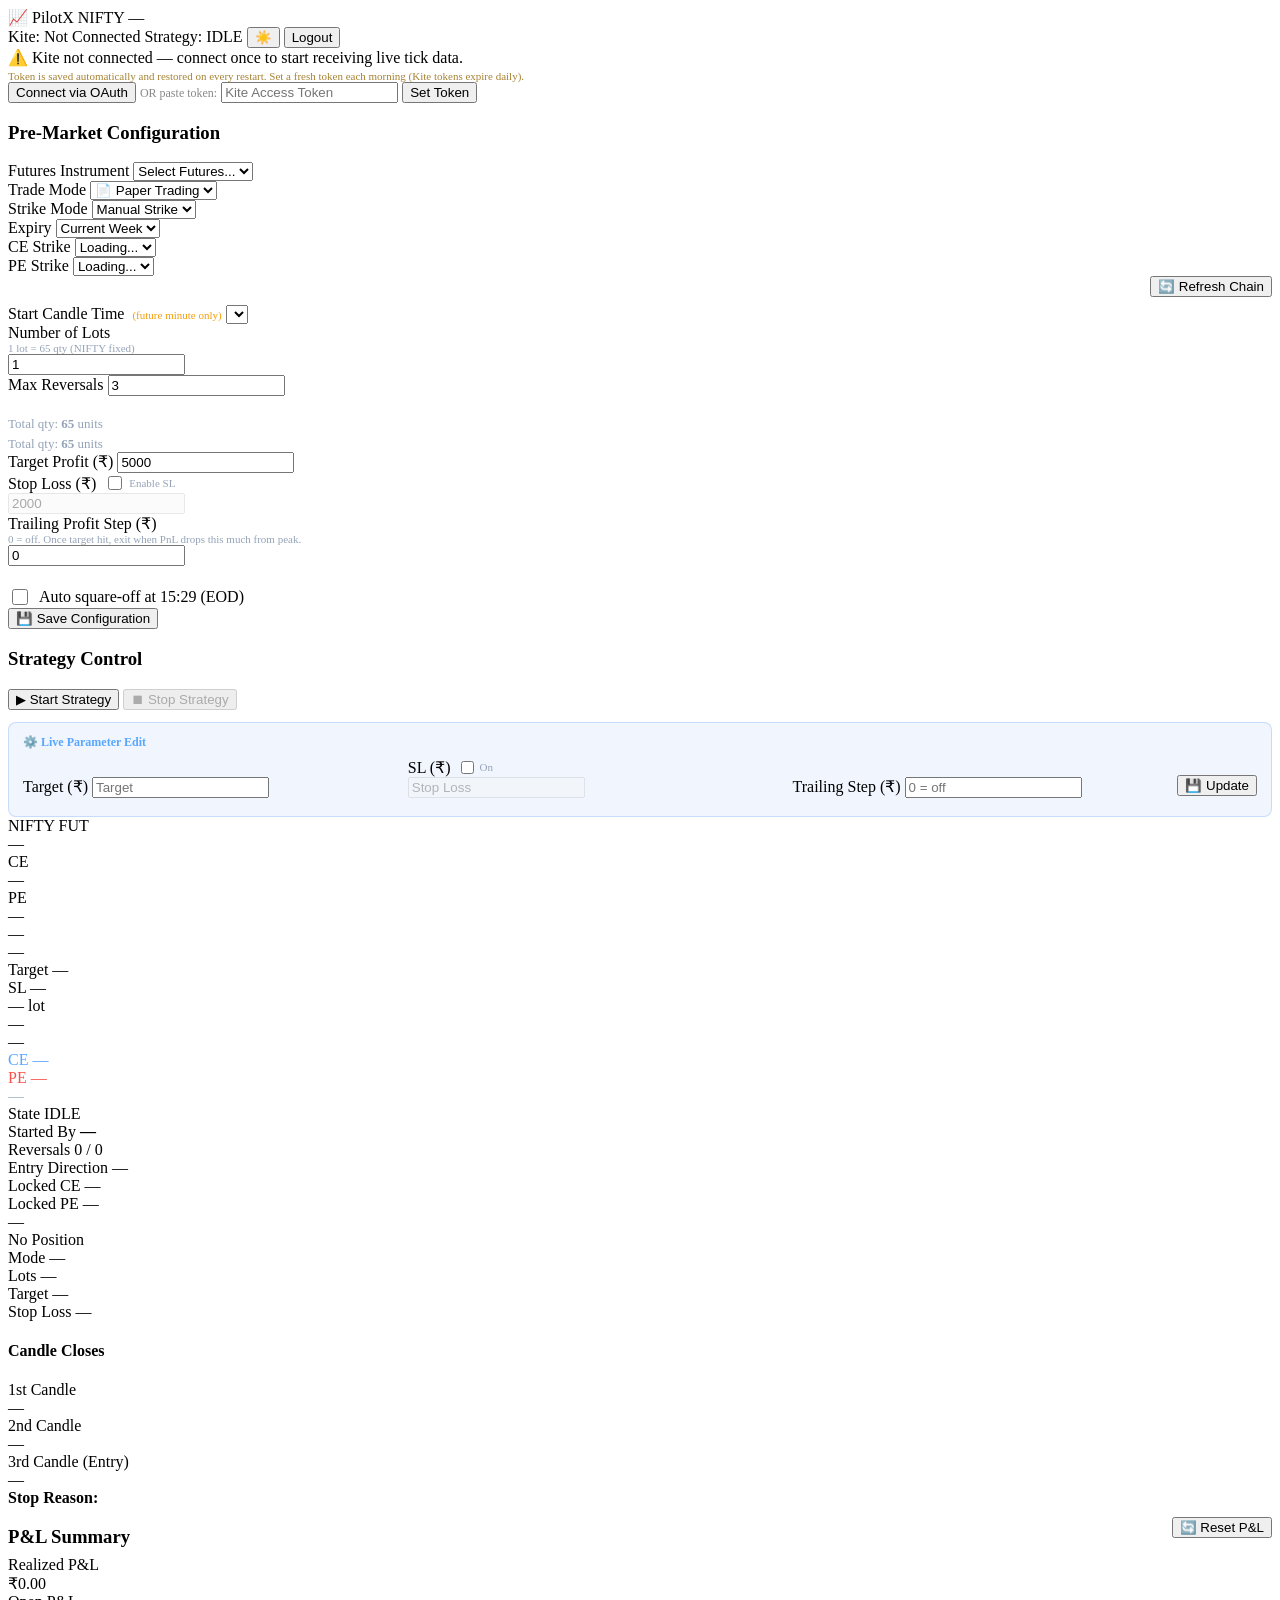
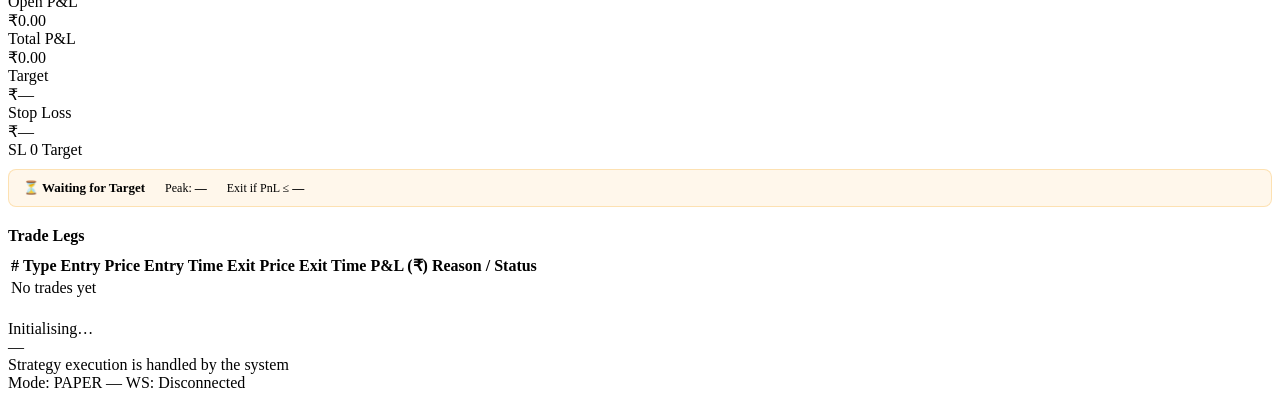
==== src/main/resources/static/index.html @ 437a72f6 "Fixed and enhanced" ====
<!DOCTYPE html>
<html lang="en">
<head>
  <meta charset="UTF-8"/>
  <meta name="viewport" content="width=device-width, initial-scale=1.0"/>
  <title>NIFTY Algo Trading</title>
  <link rel="stylesheet" href="/css/style.css"/>
</head>
<body>

<!-- MAIN DASHBOARD -->
<div id="dashboard" class="screen">

  <!-- TOP NAV -->
  <nav class="topnav">
    <div class="nav-left">
      <span class="logo-sm">📈 PilotX</span>
      <span id="nav-nifty-price" class="price-badge">NIFTY —</span>
    </div>
    <div class="nav-right">
      <span id="kite-status-badge" class="badge badge-disconnected">Kite: Not Connected</span>
      <button id="btn-kite-disconnect" class="btn btn-sm btn-outline" onclick="disconnectKite()" style="display:none;">🔌 Disconnect Kite</button>
      <span id="strategy-badge" class="badge badge-idle">Strategy: IDLE</span>
      <button id="btn-theme" class="btn btn-sm btn-outline" onclick="toggleTheme()" title="Toggle light/dark theme">☀️</button>
      <button class="btn btn-sm btn-danger" onclick="logout()">Logout</button>
    </div>
  </nav>

  <!-- KITE CONNECT BANNER -->
  <div id="kite-banner" class="kite-banner">
    <div>
      <span>⚠️ Kite not connected — connect once to start receiving live tick data.</span>
      <div style="font-size:11px;color:#a78233;margin-top:3px;">
        Token is saved automatically and restored on every restart. Set a fresh token each morning (Kite tokens expire daily).
      </div>
    </div>
    <div class="banner-actions">
      <button class="btn btn-warning" onclick="connectKite()">Connect via OAuth</button>
      <span style="color:#888;font-size:12px;">OR paste token:</span>
      <input type="text" id="manual-token" placeholder="Kite Access Token" class="input-sm"/>
      <button id="btn-set-token" class="btn btn-sm btn-outline" onclick="setManualToken()">Set Token</button>
    </div>
  </div>

  <div class="main-grid">

    <!-- LEFT: CONFIGURATION PANEL -->
    <section class="panel" id="config-panel">
      <h3 class="panel-title">Pre-Market Configuration</h3>

      <div class="form-row">
        <div class="form-group">
          <label>Futures Instrument</label>
          <select id="cfg-futures" onchange="onFuturesChange()">
            <option>Select Futures...</option>
          </select>
        </div>
        <div class="form-group">
          <label>Trade Mode</label>
          <select id="cfg-trade-mode">
            <option value="PAPER">📄 Paper Trading</option>
            <option value="LIVE">🔴 Live Trading</option>
          </select>
        </div>
      </div>

      <div class="form-row">
        <div class="form-group">
          <label>Strike Mode</label>
          <select id="cfg-strike-mode" onchange="onStrikeModeChange()">
            <option value="MANUAL" selected>Manual Strike</option>
            <option value="AUTO_ATM">Auto ATM</option>
          </select>
        </div>
        <div class="form-group">
          <label>Expiry</label>
          <select id="cfg-expiry">
            <option value="CURRENT_WEEK">Current Week</option>
            <option value="NEXT_WEEK">Next Week</option>
          </select>
        </div>
      </div>

      <!-- MANUAL STRIKE SELECTION -->
      <div id="manual-strike-section">
        <div class="form-row">
          <div class="form-group">
            <label>CE Strike</label>
            <select id="cfg-ce-strike">
              <option>Loading...</option>
            </select>
          </div>
          <div class="form-group">
            <label>PE Strike</label>
            <select id="cfg-pe-strike">
              <option>Loading...</option>
            </select>
          </div>
        </div>
        <div style="text-align:right;margin-bottom:8px;">
          <button class="btn btn-sm btn-outline" onclick="loadOptionChain()">🔄 Refresh Chain</button>
        </div>
      </div>

      <div class="form-row">
        <div class="form-group">
          <label>Start Candle Time
            <span id="start-time-hint" style="font-size:11px;color:#f59e0b;margin-left:4px;">(future minute only)</span>
          </label>
          <select id="cfg-start-time" onfocus="populateStartTimes()" onclick="populateStartTimes()"></select>
        </div>
        <div class="form-group">
          <label>Number of Lots
            <span style="font-size:11px;color:#94a3b8;display:block;">1 lot = 65 qty (NIFTY fixed)</span>
          </label>
          <input type="number" id="cfg-lot-qty" value="1" min="1"/>
        </div>
      </div>

      <!-- Max Reversals — admin only -->
      <div class="form-row admin-only">
        <div class="form-group">
          <label>Max Reversals</label>
          <input type="number" id="cfg-max-reversals" value="3" min="0"/>
        </div>
        <div class="form-group" style="display:flex;align-items:center;padding-top:20px;">
          <span id="qty-display" style="font-size:13px;color:#94a3b8;">Total qty: <strong id="qty-total">65</strong> units</span>
        </div>
      </div>
      <!-- Qty display for normal users -->
      <div class="form-row user-only">
        <div class="form-group" style="display:flex;align-items:center;padding-top:4px;">
          <span id="qty-display-user" style="font-size:13px;color:#94a3b8;">Total qty: <strong id="qty-total-user">65</strong> units</span>
        </div>
      </div>

      <div class="form-row">
        <div class="form-group">
          <label>Target Profit (₹)</label>
          <input type="number" id="cfg-target" value="5000" min="1"/>
        </div>
        <div class="form-group">
          <label style="display:flex;align-items:center;gap:8px;">
            Stop Loss (₹)
            <label style="display:flex;align-items:center;gap:4px;font-size:11px;color:#94a3b8;cursor:pointer;text-transform:none;letter-spacing:0;">
              <input type="checkbox" id="sl-enabled" style="width:14px;height:14px;cursor:pointer;" onchange="toggleSlEnabled()"/>
              Enable SL
            </label>
          </label>
          <input type="number" id="cfg-sl" value="2000" min="1" disabled style="opacity:0.5;"/>
        </div>
      </div>

      <div class="form-row">
        <div class="form-group">
          <label>Trailing Profit Step (₹)
            <span style="font-size:11px;color:#94a3b8;display:block;">
              0 = off. Once target hit, exit when PnL drops this much from peak.
            </span>
          </label>
          <input type="number" id="cfg-trailing" value="0" min="0" placeholder="0 = disabled"/>
        </div>
        <div class="form-group" style="display:flex;align-items:center;padding-top:20px;">
          <label style="display:flex;align-items:center;gap:8px;cursor:pointer;font-weight:500;">
            <input type="checkbox" id="cfg-eod" style="width:16px;height:16px;cursor:pointer;"/>
            Auto square-off at 15:29 (EOD)
          </label>
        </div>
      </div>

      <button class="btn btn-primary btn-full" onclick="saveConfig()">💾 Save Configuration</button>
      <div id="config-msg" class="msg-box hidden"></div>
    </section>

    <!-- CENTER: STRATEGY CONTROL + STATUS -->
    <section class="panel" id="strategy-panel">
      <h3 class="panel-title">Strategy Control</h3>

      <div class="strategy-controls">
        <button id="btn-start" class="btn btn-success btn-lg" onclick="startStrategy()">▶ Start Strategy</button>
        <button id="btn-stop" class="btn btn-danger btn-lg" onclick="stopStrategy()" disabled>⏹ Stop Strategy</button>
      </div>

      <!-- LIVE PARAMS EDITOR (shown when strategy is active or stopped) -->
      <div id="live-params-section" class="hidden"
           style="margin-top:12px;padding:12px 14px;border-radius:8px;background:rgba(31,111,235,0.06);border:1px solid rgba(31,111,235,0.2);">
        <div style="font-size:12px;font-weight:600;color:#58a6ff;margin-bottom:8px;">⚙️ Live Parameter Edit</div>
        <div style="display:flex;gap:10px;flex-wrap:wrap;align-items:flex-end;">
          <div class="form-group" style="flex:1;min-width:100px;">
            <label>Target (₹)</label>
            <input type="number" id="live-target" placeholder="Target"/>
          </div>
          <div class="form-group" style="flex:1;min-width:100px;">
            <label style="display:flex;align-items:center;gap:6px;">
              SL (₹)
              <label style="display:flex;align-items:center;gap:3px;font-size:11px;color:#94a3b8;cursor:pointer;text-transform:none;letter-spacing:0;">
                <input type="checkbox" id="live-sl-enabled" style="width:13px;height:13px;" onchange="toggleLiveSlEnabled()"/>
                On
              </label>
            </label>
            <input type="number" id="live-sl" placeholder="Stop Loss" disabled style="opacity:0.5;"/>
          </div>
          <div class="form-group" style="flex:1;min-width:100px;">
            <label>Trailing Step (₹)</label>
            <input type="number" id="live-trailing" placeholder="0 = off"/>
          </div>
          <button class="btn btn-sm btn-primary" style="margin-bottom:2px;" onclick="updateLiveParams()">💾 Update</button>
        </div>
        <div id="live-params-msg" class="msg-box hidden" style="margin-top:6px;"></div>
      </div>

      <!-- LIVE NIFTY PRICES -->
      <div class="price-grid">
        <div class="price-card">
          <div class="price-label" id="futures-label">NIFTY FUT</div>
          <div class="price-value" id="price-futures">—</div>
        </div>
        <div class="price-card ce-card">
          <div class="price-label" id="ce-label">CE</div>
          <div class="price-value" id="price-ce">—</div>
        </div>
        <div class="price-card pe-card">
          <div class="price-label" id="pe-label">PE</div>
          <div class="price-value" id="price-pe">—</div>
        </div>
      </div>

      <!-- ACTIVE CONFIG STRIP -->
      <div id="active-config-strip" class="active-config-strip hidden">
        <div class="cfg-chip" id="cfg-chip-future">—</div>
        <div class="cfg-chip cfg-chip-time" id="cfg-chip-time">—</div>
        <div class="cfg-chip cfg-chip-target" id="cfg-chip-target">Target —</div>
        <div class="cfg-chip cfg-chip-sl" id="cfg-chip-sl">SL —</div>
        <div class="cfg-chip" id="cfg-chip-lots">— lot</div>
        <div class="cfg-chip" id="cfg-chip-mode">—</div>
        <div class="cfg-chip" id="cfg-chip-strike">—</div>
        <div class="cfg-chip" id="cfg-chip-ce" style="color:#58a6ff;">CE —</div>
        <div class="cfg-chip" id="cfg-chip-pe" style="color:#f85149;">PE —</div>
        <div class="cfg-chip" id="cfg-chip-expiry" style="color:#a8b5c2;">—</div>
      </div>

      <!-- SESSION STATUS -->
      <div class="status-section">
        <div class="status-row">
          <span class="status-label">State</span>
          <span id="s-state" class="status-value badge badge-idle">IDLE</span>
        </div>
        <!-- Admin-only rows -->
        <div class="status-row admin-only">
          <span class="status-label">Started By</span>
          <span id="s-started-by" class="status-value" style="font-weight:600;">—</span>
        </div>
        <div class="status-row admin-only">
          <span class="status-label">Reversals</span>
          <span id="s-reversals" class="status-value">0 / 0</span>
        </div>
        <div class="status-row admin-only">
          <span class="status-label">Entry Direction</span>
          <span id="s-direction" class="status-value">—</span>
        </div>
        <div class="status-row admin-only">
          <span class="status-label">Locked CE</span>
          <span id="s-locked-ce" class="status-value monospace">—</span>
        </div>
        <div class="status-row admin-only">
          <span class="status-label">Locked PE</span>
          <span id="s-locked-pe" class="status-value monospace">—</span>
        </div>

        <!-- Normal-user replacement: Signal Monitor -->
        <div class="user-only">
          <div class="signal-monitor">
            <div class="signal-card-row">
              <div class="signal-dir-card" id="user-direction-card">
                <div class="signal-dir-icon" id="user-dir-icon">—</div>
                <div class="signal-dir-label" id="user-dir-label">No Position</div>
              </div>
              <div class="signal-info-card">
                <div class="signal-info-row">
                  <span class="signal-info-label">Mode</span>
                  <span id="user-trade-mode-info" class="signal-info-value">—</span>
                </div>
                <div class="signal-info-row">
                  <span class="signal-info-label">Lots</span>
                  <span id="user-lots-info" class="signal-info-value">—</span>
                </div>
                <div class="signal-info-row">
                  <span class="signal-info-label">Target</span>
                  <span id="user-target-info" class="signal-info-value">—</span>
                </div>
                <div class="signal-info-row">
                  <span class="signal-info-label">Stop Loss</span>
                  <span id="user-sl-info" class="signal-info-value">—</span>
                </div>
              </div>
            </div>
          </div>
        </div>
      </div>

      <!-- CANDLE INFO — admin only -->
      <div class="candle-section admin-only">
        <h4>Candle Closes</h4>
        <div class="candle-row">
          <div class="candle-box" id="candle1">
            <div class="c-label">1st Candle</div>
            <div class="c-value" id="c1-close">—</div>
            <div class="c-time" id="c1-time"></div>
          </div>
          <div class="candle-box" id="candle2">
            <div class="c-label">2nd Candle</div>
            <div class="c-value" id="c2-close">—</div>
            <div class="c-time" id="c2-time"></div>
          </div>
          <div class="candle-box active" id="candle3">
            <div class="c-label">3rd Candle (Entry)</div>
            <div class="c-value" id="c3-close">—</div>
            <div class="c-time" id="c3-time"></div>
          </div>
        </div>
      </div>

      <!-- STOP REASON -->
      <div id="stop-reason-box" class="stop-reason hidden">
        <strong>Stop Reason:</strong> <span id="stop-reason-text"></span>
      </div>
    </section>

    <!-- RIGHT: P&L + TRADE LEGS -->
    <section class="panel" id="pnl-panel">
      <div style="display:flex;align-items:center;justify-content:space-between;margin-bottom:8px;">
        <h3 class="panel-title" style="margin-bottom:0;">P&amp;L Summary</h3>
        <button class="btn btn-sm btn-outline" onclick="resetPnl()" title="Clear P&L display">🔄 Reset P&L</button>
      </div>

      <div class="pnl-grid">
        <div class="pnl-card">
          <div class="pnl-label">Realized P&L</div>
          <div id="pnl-realized" class="pnl-value">₹0.00</div>
        </div>
        <div class="pnl-card">
          <div class="pnl-label">Open P&L</div>
          <div id="pnl-open" class="pnl-value">₹0.00</div>
        </div>
        <div class="pnl-card pnl-total-card">
          <div class="pnl-label">Total P&L</div>
          <div id="pnl-total" class="pnl-value pnl-total">₹0.00</div>
        </div>
        <div class="pnl-card">
          <div class="pnl-label">Target</div>
          <div id="pnl-target" class="pnl-value pnl-target">₹—</div>
        </div>
        <div class="pnl-card">
          <div class="pnl-label">Stop Loss</div>
          <div id="pnl-sl" class="pnl-value pnl-sl">₹—</div>
        </div>
      </div>

      <!-- PROGRESS BAR -->
      <div class="progress-section">
        <div class="progress-bar-wrap">
          <div id="pnl-bar" class="progress-bar"></div>
        </div>
        <div class="progress-labels">
          <span id="sl-label" class="sl-label">SL</span>
          <span>0</span>
          <span id="target-label" class="target-label">Target</span>
        </div>
      </div>

      <!-- TRAILING PROFIT STATUS -->
      <div id="trailing-status-box" class="hidden"
           style="margin-top:10px;padding:10px 14px;border-radius:8px;
                  background:rgba(245,158,11,0.08);border:1px solid rgba(245,158,11,0.25);
                  display:flex;align-items:center;gap:20px;flex-wrap:wrap;">
        <span id="trailing-status-label" style="font-weight:600;font-size:13px;">⏳ Waiting for Target</span>
        <span style="font-size:12px;color:var(--muted);">
          Peak: <strong id="trailing-watermark">—</strong>
        </span>
        <span style="font-size:12px;color:var(--muted);">
          Exit if PnL ≤ <strong id="trailing-exit-level">—</strong>
        </span>
      </div>

      <!-- Trade Legs — admin only -->
      <div class="admin-only">
        <h4 style="margin-top:20px;margin-bottom:8px;">Trade Legs</h4>
        <div class="table-wrap">
          <table class="trade-table" id="legs-table">
            <thead>
              <tr>
                <th>#</th>
                <th>Type</th>
                <th>Entry Price</th>
                <th>Entry Time</th>
                <th>Exit Price</th>
                <th>Exit Time</th>
                <th>P&L (₹)</th>
                <th>Reason / Status</th>
              </tr>
            </thead>
            <tbody id="legs-body">
              <tr><td colspan="8" class="empty-row">No trades yet</td></tr>
            </tbody>
          </table>
        </div>
      </div>

      <!-- Abstract session card for normal users -->
      <div class="user-only" id="user-session-card" style="margin-top:20px;">
        <div class="usc-card">
          <div class="usc-header">
            <span class="usc-dot" id="usc-dot"></span>
            <span class="usc-status" id="usc-status-text">Initialising…</span>
          </div>
          <div class="usc-date" id="usc-date">—</div>
          <div class="usc-note">Strategy execution is handled by the system</div>
        </div>
      </div>
    </section>

  </div>

  <!-- FOOTER STATUS BAR -->
  <footer class="status-bar">
    <span id="footer-mode">Mode: PAPER</span>
    <span id="footer-time">—</span>
    <span id="footer-ws">WS: Disconnected</span>
  </footer>

</div>

<!-- TOAST NOTIFICATION CONTAINER -->
<div id="toast-container"></div>

<script src="/js/app.js"></script>
</body>
</html>
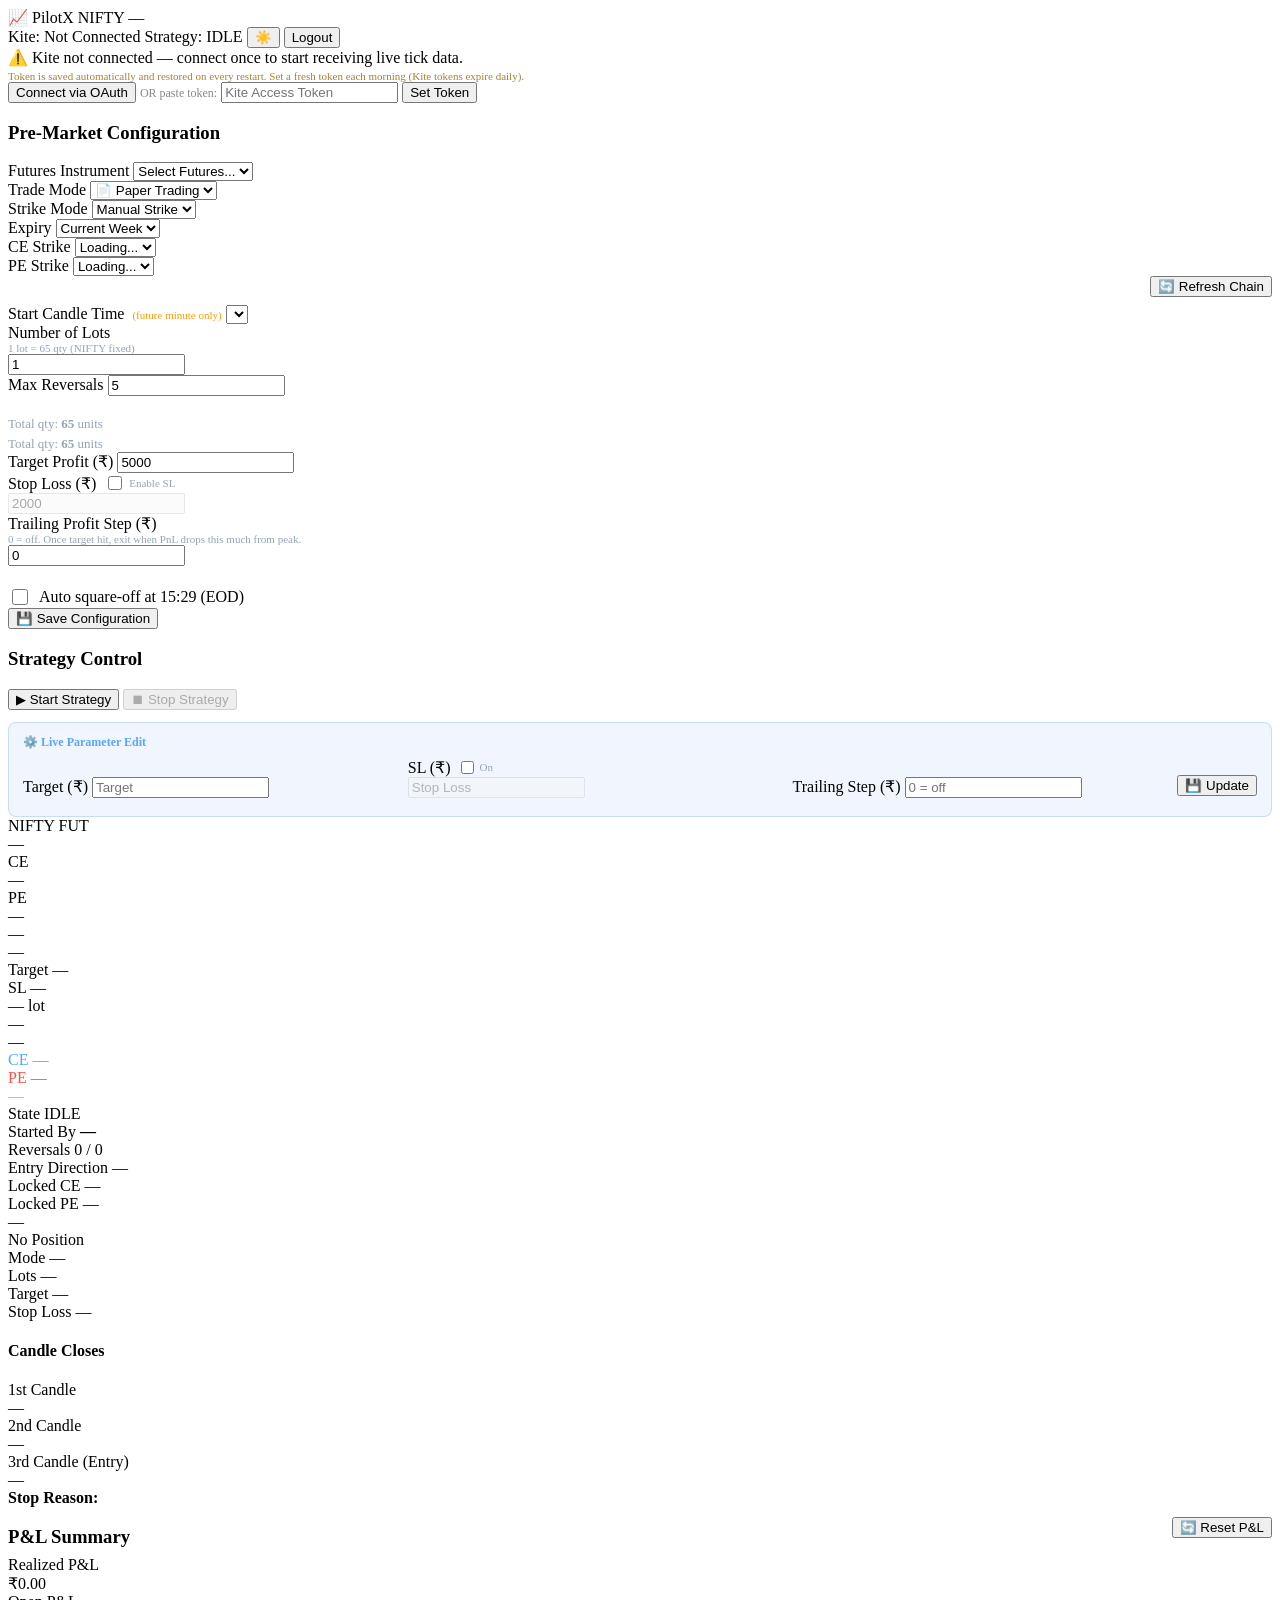
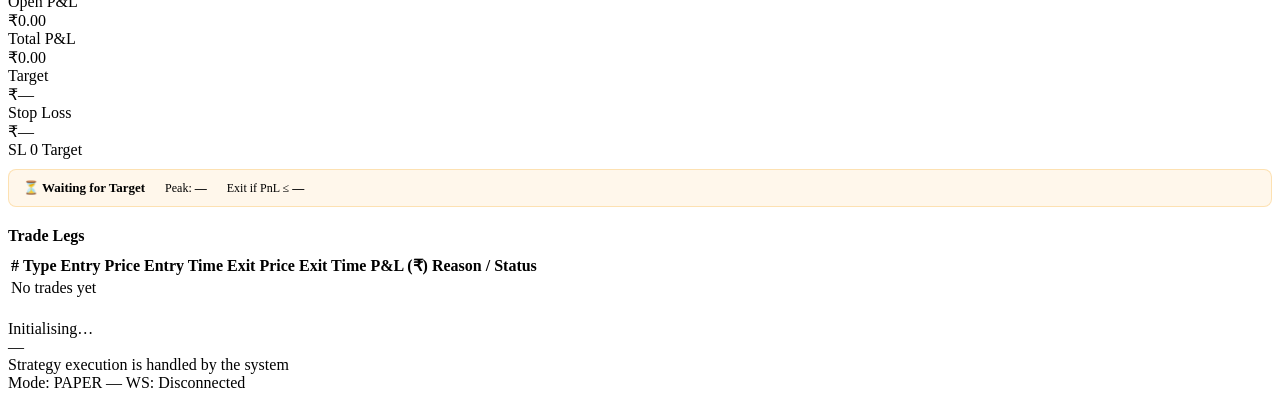
==== commit a4b1a064: "Fixed the basic test cases" ====
--- a/src/main/resources/static/index.html
+++ b/src/main/resources/static/index.html
@@ -121,7 +121,7 @@
       <div class="form-row admin-only">
         <div class="form-group">
           <label>Max Reversals</label>
-          <input type="number" id="cfg-max-reversals" value="3" min="0"/>
+          <input type="number" id="cfg-max-reversals" value="5" min="0"/>
         </div>
         <div class="form-group" style="display:flex;align-items:center;padding-top:20px;">
           <span id="qty-display" style="font-size:13px;color:#94a3b8;">Total qty: <strong id="qty-total">65</strong> units</span>
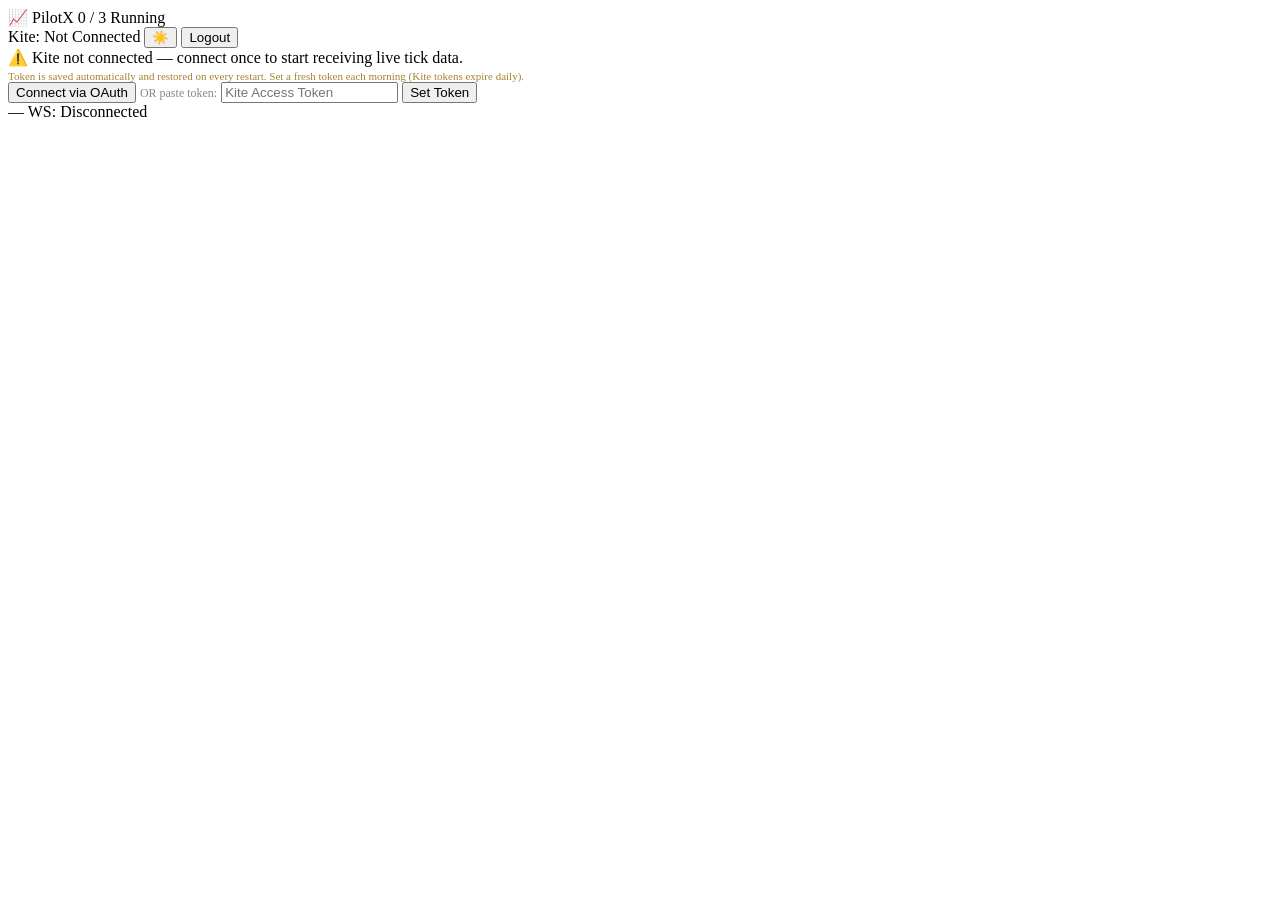
==== commit 55f08487: "Multiple strategies implemetned" ====
--- a/src/main/resources/static/index.html
+++ b/src/main/resources/static/index.html
@@ -3,7 +3,7 @@
 <head>
   <meta charset="UTF-8"/>
   <meta name="viewport" content="width=device-width, initial-scale=1.0"/>
-  <title>NIFTY Algo Trading</title>
+  <title>Algo Trading — Multi-Strategy</title>
   <link rel="stylesheet" href="/css/style.css"/>
 </head>
 <body>
@@ -15,16 +15,18 @@
   <nav class="topnav">
     <div class="nav-left">
       <span class="logo-sm">📈 PilotX</span>
-      <span id="nav-nifty-price" class="price-badge">NIFTY —</span>
+      <span id="running-badge" class="price-badge">0 / 3 Running</span>
     </div>
     <div class="nav-right">
       <span id="kite-status-badge" class="badge badge-disconnected">Kite: Not Connected</span>
       <button id="btn-kite-disconnect" class="btn btn-sm btn-outline" onclick="disconnectKite()" style="display:none;">🔌 Disconnect Kite</button>
-      <span id="strategy-badge" class="badge badge-idle">Strategy: IDLE</span>
       <button id="btn-theme" class="btn btn-sm btn-outline" onclick="toggleTheme()" title="Toggle light/dark theme">☀️</button>
       <button class="btn btn-sm btn-danger" onclick="logout()">Logout</button>
     </div>
   </nav>
+
+  <!-- MARKET QUOTES / FUNDS BAR -->
+  <div id="quotes-bar" class="quotes-bar"></div>
 
   <!-- KITE CONNECT BANNER -->
   <div id="kite-banner" class="kite-banner">
@@ -42,388 +44,11 @@
     </div>
   </div>
 
-  <div class="main-grid">
-
-    <!-- LEFT: CONFIGURATION PANEL -->
-    <section class="panel" id="config-panel">
-      <h3 class="panel-title">Pre-Market Configuration</h3>
-
-      <div class="form-row">
-        <div class="form-group">
-          <label>Futures Instrument</label>
-          <select id="cfg-futures" onchange="onFuturesChange()">
-            <option>Select Futures...</option>
-          </select>
-        </div>
-        <div class="form-group">
-          <label>Trade Mode</label>
-          <select id="cfg-trade-mode">
-            <option value="PAPER">📄 Paper Trading</option>
-            <option value="LIVE">🔴 Live Trading</option>
-          </select>
-        </div>
-      </div>
-
-      <div class="form-row">
-        <div class="form-group">
-          <label>Strike Mode</label>
-          <select id="cfg-strike-mode" onchange="onStrikeModeChange()">
-            <option value="MANUAL" selected>Manual Strike</option>
-            <option value="AUTO_ATM">Auto ATM</option>
-          </select>
-        </div>
-        <div class="form-group">
-          <label>Expiry</label>
-          <select id="cfg-expiry">
-            <option value="CURRENT_WEEK">Current Week</option>
-            <option value="NEXT_WEEK">Next Week</option>
-          </select>
-        </div>
-      </div>
-
-      <!-- MANUAL STRIKE SELECTION -->
-      <div id="manual-strike-section">
-        <div class="form-row">
-          <div class="form-group">
-            <label>CE Strike</label>
-            <select id="cfg-ce-strike">
-              <option>Loading...</option>
-            </select>
-          </div>
-          <div class="form-group">
-            <label>PE Strike</label>
-            <select id="cfg-pe-strike">
-              <option>Loading...</option>
-            </select>
-          </div>
-        </div>
-        <div style="text-align:right;margin-bottom:8px;">
-          <button class="btn btn-sm btn-outline" onclick="loadOptionChain()">🔄 Refresh Chain</button>
-        </div>
-      </div>
-
-      <div class="form-row">
-        <div class="form-group">
-          <label>Start Candle Time
-            <span id="start-time-hint" style="font-size:11px;color:#f59e0b;margin-left:4px;">(future minute only)</span>
-          </label>
-          <select id="cfg-start-time" onfocus="populateStartTimes()" onclick="populateStartTimes()"></select>
-        </div>
-        <div class="form-group">
-          <label>Number of Lots
-            <span style="font-size:11px;color:#94a3b8;display:block;">1 lot = 65 qty (NIFTY fixed)</span>
-          </label>
-          <input type="number" id="cfg-lot-qty" value="1" min="1"/>
-        </div>
-      </div>
-
-      <!-- Max Reversals — admin only -->
-      <div class="form-row admin-only">
-        <div class="form-group">
-          <label>Max Reversals</label>
-          <input type="number" id="cfg-max-reversals" value="5" min="0"/>
-        </div>
-        <div class="form-group" style="display:flex;align-items:center;padding-top:20px;">
-          <span id="qty-display" style="font-size:13px;color:#94a3b8;">Total qty: <strong id="qty-total">65</strong> units</span>
-        </div>
-      </div>
-      <!-- Qty display for normal users -->
-      <div class="form-row user-only">
-        <div class="form-group" style="display:flex;align-items:center;padding-top:4px;">
-          <span id="qty-display-user" style="font-size:13px;color:#94a3b8;">Total qty: <strong id="qty-total-user">65</strong> units</span>
-        </div>
-      </div>
-
-      <div class="form-row">
-        <div class="form-group">
-          <label>Target Profit (₹)</label>
-          <input type="number" id="cfg-target" value="5000" min="1"/>
-        </div>
-        <div class="form-group">
-          <label style="display:flex;align-items:center;gap:8px;">
-            Stop Loss (₹)
-            <label style="display:flex;align-items:center;gap:4px;font-size:11px;color:#94a3b8;cursor:pointer;text-transform:none;letter-spacing:0;">
-              <input type="checkbox" id="sl-enabled" style="width:14px;height:14px;cursor:pointer;" onchange="toggleSlEnabled()"/>
-              Enable SL
-            </label>
-          </label>
-          <input type="number" id="cfg-sl" value="2000" min="1" disabled style="opacity:0.5;"/>
-        </div>
-      </div>
-
-      <div class="form-row">
-        <div class="form-group">
-          <label>Trailing Profit Step (₹)
-            <span style="font-size:11px;color:#94a3b8;display:block;">
-              0 = off. Once target hit, exit when PnL drops this much from peak.
-            </span>
-          </label>
-          <input type="number" id="cfg-trailing" value="0" min="0" placeholder="0 = disabled"/>
-        </div>
-        <div class="form-group" style="display:flex;align-items:center;padding-top:20px;">
-          <label style="display:flex;align-items:center;gap:8px;cursor:pointer;font-weight:500;">
-            <input type="checkbox" id="cfg-eod" style="width:16px;height:16px;cursor:pointer;"/>
-            Auto square-off at 15:29 (EOD)
-          </label>
-        </div>
-      </div>
-
-      <button class="btn btn-primary btn-full" onclick="saveConfig()">💾 Save Configuration</button>
-      <div id="config-msg" class="msg-box hidden"></div>
-    </section>
-
-    <!-- CENTER: STRATEGY CONTROL + STATUS -->
-    <section class="panel" id="strategy-panel">
-      <h3 class="panel-title">Strategy Control</h3>
-
-      <div class="strategy-controls">
-        <button id="btn-start" class="btn btn-success btn-lg" onclick="startStrategy()">▶ Start Strategy</button>
-        <button id="btn-stop" class="btn btn-danger btn-lg" onclick="stopStrategy()" disabled>⏹ Stop Strategy</button>
-      </div>
-
-      <!-- LIVE PARAMS EDITOR (shown when strategy is active or stopped) -->
-      <div id="live-params-section" class="hidden"
-           style="margin-top:12px;padding:12px 14px;border-radius:8px;background:rgba(31,111,235,0.06);border:1px solid rgba(31,111,235,0.2);">
-        <div style="font-size:12px;font-weight:600;color:#58a6ff;margin-bottom:8px;">⚙️ Live Parameter Edit</div>
-        <div style="display:flex;gap:10px;flex-wrap:wrap;align-items:flex-end;">
-          <div class="form-group" style="flex:1;min-width:100px;">
-            <label>Target (₹)</label>
-            <input type="number" id="live-target" placeholder="Target"/>
-          </div>
-          <div class="form-group" style="flex:1;min-width:100px;">
-            <label style="display:flex;align-items:center;gap:6px;">
-              SL (₹)
-              <label style="display:flex;align-items:center;gap:3px;font-size:11px;color:#94a3b8;cursor:pointer;text-transform:none;letter-spacing:0;">
-                <input type="checkbox" id="live-sl-enabled" style="width:13px;height:13px;" onchange="toggleLiveSlEnabled()"/>
-                On
-              </label>
-            </label>
-            <input type="number" id="live-sl" placeholder="Stop Loss" disabled style="opacity:0.5;"/>
-          </div>
-          <div class="form-group" style="flex:1;min-width:100px;">
-            <label>Trailing Step (₹)</label>
-            <input type="number" id="live-trailing" placeholder="0 = off"/>
-          </div>
-          <button class="btn btn-sm btn-primary" style="margin-bottom:2px;" onclick="updateLiveParams()">💾 Update</button>
-        </div>
-        <div id="live-params-msg" class="msg-box hidden" style="margin-top:6px;"></div>
-      </div>
-
-      <!-- LIVE NIFTY PRICES -->
-      <div class="price-grid">
-        <div class="price-card">
-          <div class="price-label" id="futures-label">NIFTY FUT</div>
-          <div class="price-value" id="price-futures">—</div>
-        </div>
-        <div class="price-card ce-card">
-          <div class="price-label" id="ce-label">CE</div>
-          <div class="price-value" id="price-ce">—</div>
-        </div>
-        <div class="price-card pe-card">
-          <div class="price-label" id="pe-label">PE</div>
-          <div class="price-value" id="price-pe">—</div>
-        </div>
-      </div>
-
-      <!-- ACTIVE CONFIG STRIP -->
-      <div id="active-config-strip" class="active-config-strip hidden">
-        <div class="cfg-chip" id="cfg-chip-future">—</div>
-        <div class="cfg-chip cfg-chip-time" id="cfg-chip-time">—</div>
-        <div class="cfg-chip cfg-chip-target" id="cfg-chip-target">Target —</div>
-        <div class="cfg-chip cfg-chip-sl" id="cfg-chip-sl">SL —</div>
-        <div class="cfg-chip" id="cfg-chip-lots">— lot</div>
-        <div class="cfg-chip" id="cfg-chip-mode">—</div>
-        <div class="cfg-chip" id="cfg-chip-strike">—</div>
-        <div class="cfg-chip" id="cfg-chip-ce" style="color:#58a6ff;">CE —</div>
-        <div class="cfg-chip" id="cfg-chip-pe" style="color:#f85149;">PE —</div>
-        <div class="cfg-chip" id="cfg-chip-expiry" style="color:#a8b5c2;">—</div>
-      </div>
-
-      <!-- SESSION STATUS -->
-      <div class="status-section">
-        <div class="status-row">
-          <span class="status-label">State</span>
-          <span id="s-state" class="status-value badge badge-idle">IDLE</span>
-        </div>
-        <!-- Admin-only rows -->
-        <div class="status-row admin-only">
-          <span class="status-label">Started By</span>
-          <span id="s-started-by" class="status-value" style="font-weight:600;">—</span>
-        </div>
-        <div class="status-row admin-only">
-          <span class="status-label">Reversals</span>
-          <span id="s-reversals" class="status-value">0 / 0</span>
-        </div>
-        <div class="status-row admin-only">
-          <span class="status-label">Entry Direction</span>
-          <span id="s-direction" class="status-value">—</span>
-        </div>
-        <div class="status-row admin-only">
-          <span class="status-label">Locked CE</span>
-          <span id="s-locked-ce" class="status-value monospace">—</span>
-        </div>
-        <div class="status-row admin-only">
-          <span class="status-label">Locked PE</span>
-          <span id="s-locked-pe" class="status-value monospace">—</span>
-        </div>
-
-        <!-- Normal-user replacement: Signal Monitor -->
-        <div class="user-only">
-          <div class="signal-monitor">
-            <div class="signal-card-row">
-              <div class="signal-dir-card" id="user-direction-card">
-                <div class="signal-dir-icon" id="user-dir-icon">—</div>
-                <div class="signal-dir-label" id="user-dir-label">No Position</div>
-              </div>
-              <div class="signal-info-card">
-                <div class="signal-info-row">
-                  <span class="signal-info-label">Mode</span>
-                  <span id="user-trade-mode-info" class="signal-info-value">—</span>
-                </div>
-                <div class="signal-info-row">
-                  <span class="signal-info-label">Lots</span>
-                  <span id="user-lots-info" class="signal-info-value">—</span>
-                </div>
-                <div class="signal-info-row">
-                  <span class="signal-info-label">Target</span>
-                  <span id="user-target-info" class="signal-info-value">—</span>
-                </div>
-                <div class="signal-info-row">
-                  <span class="signal-info-label">Stop Loss</span>
-                  <span id="user-sl-info" class="signal-info-value">—</span>
-                </div>
-              </div>
-            </div>
-          </div>
-        </div>
-      </div>
-
-      <!-- CANDLE INFO — admin only -->
-      <div class="candle-section admin-only">
-        <h4>Candle Closes</h4>
-        <div class="candle-row">
-          <div class="candle-box" id="candle1">
-            <div class="c-label">1st Candle</div>
-            <div class="c-value" id="c1-close">—</div>
-            <div class="c-time" id="c1-time"></div>
-          </div>
-          <div class="candle-box" id="candle2">
-            <div class="c-label">2nd Candle</div>
-            <div class="c-value" id="c2-close">—</div>
-            <div class="c-time" id="c2-time"></div>
-          </div>
-          <div class="candle-box active" id="candle3">
-            <div class="c-label">3rd Candle (Entry)</div>
-            <div class="c-value" id="c3-close">—</div>
-            <div class="c-time" id="c3-time"></div>
-          </div>
-        </div>
-      </div>
-
-      <!-- STOP REASON -->
-      <div id="stop-reason-box" class="stop-reason hidden">
-        <strong>Stop Reason:</strong> <span id="stop-reason-text"></span>
-      </div>
-    </section>
-
-    <!-- RIGHT: P&L + TRADE LEGS -->
-    <section class="panel" id="pnl-panel">
-      <div style="display:flex;align-items:center;justify-content:space-between;margin-bottom:8px;">
-        <h3 class="panel-title" style="margin-bottom:0;">P&amp;L Summary</h3>
-        <button class="btn btn-sm btn-outline" onclick="resetPnl()" title="Clear P&L display">🔄 Reset P&L</button>
-      </div>
-
-      <div class="pnl-grid">
-        <div class="pnl-card">
-          <div class="pnl-label">Realized P&L</div>
-          <div id="pnl-realized" class="pnl-value">₹0.00</div>
-        </div>
-        <div class="pnl-card">
-          <div class="pnl-label">Open P&L</div>
-          <div id="pnl-open" class="pnl-value">₹0.00</div>
-        </div>
-        <div class="pnl-card pnl-total-card">
-          <div class="pnl-label">Total P&L</div>
-          <div id="pnl-total" class="pnl-value pnl-total">₹0.00</div>
-        </div>
-        <div class="pnl-card">
-          <div class="pnl-label">Target</div>
-          <div id="pnl-target" class="pnl-value pnl-target">₹—</div>
-        </div>
-        <div class="pnl-card">
-          <div class="pnl-label">Stop Loss</div>
-          <div id="pnl-sl" class="pnl-value pnl-sl">₹—</div>
-        </div>
-      </div>
-
-      <!-- PROGRESS BAR -->
-      <div class="progress-section">
-        <div class="progress-bar-wrap">
-          <div id="pnl-bar" class="progress-bar"></div>
-        </div>
-        <div class="progress-labels">
-          <span id="sl-label" class="sl-label">SL</span>
-          <span>0</span>
-          <span id="target-label" class="target-label">Target</span>
-        </div>
-      </div>
-
-      <!-- TRAILING PROFIT STATUS -->
-      <div id="trailing-status-box" class="hidden"
-           style="margin-top:10px;padding:10px 14px;border-radius:8px;
-                  background:rgba(245,158,11,0.08);border:1px solid rgba(245,158,11,0.25);
-                  display:flex;align-items:center;gap:20px;flex-wrap:wrap;">
-        <span id="trailing-status-label" style="font-weight:600;font-size:13px;">⏳ Waiting for Target</span>
-        <span style="font-size:12px;color:var(--muted);">
-          Peak: <strong id="trailing-watermark">—</strong>
-        </span>
-        <span style="font-size:12px;color:var(--muted);">
-          Exit if PnL ≤ <strong id="trailing-exit-level">—</strong>
-        </span>
-      </div>
-
-      <!-- Trade Legs — admin only -->
-      <div class="admin-only">
-        <h4 style="margin-top:20px;margin-bottom:8px;">Trade Legs</h4>
-        <div class="table-wrap">
-          <table class="trade-table" id="legs-table">
-            <thead>
-              <tr>
-                <th>#</th>
-                <th>Type</th>
-                <th>Entry Price</th>
-                <th>Entry Time</th>
-                <th>Exit Price</th>
-                <th>Exit Time</th>
-                <th>P&L (₹)</th>
-                <th>Reason / Status</th>
-              </tr>
-            </thead>
-            <tbody id="legs-body">
-              <tr><td colspan="8" class="empty-row">No trades yet</td></tr>
-            </tbody>
-          </table>
-        </div>
-      </div>
-
-      <!-- Abstract session card for normal users -->
-      <div class="user-only" id="user-session-card" style="margin-top:20px;">
-        <div class="usc-card">
-          <div class="usc-header">
-            <span class="usc-dot" id="usc-dot"></span>
-            <span class="usc-status" id="usc-status-text">Initialising…</span>
-          </div>
-          <div class="usc-date" id="usc-date">—</div>
-          <div class="usc-note">Strategy execution is handled by the system</div>
-        </div>
-      </div>
-    </section>
-
-  </div>
+  <!-- STRATEGY CARDS (injected by app.js, one per StrategyKey) -->
+  <div class="cards-grid" id="cards-grid"></div>
 
   <!-- FOOTER STATUS BAR -->
   <footer class="status-bar">
-    <span id="footer-mode">Mode: PAPER</span>
     <span id="footer-time">—</span>
     <span id="footer-ws">WS: Disconnected</span>
   </footer>
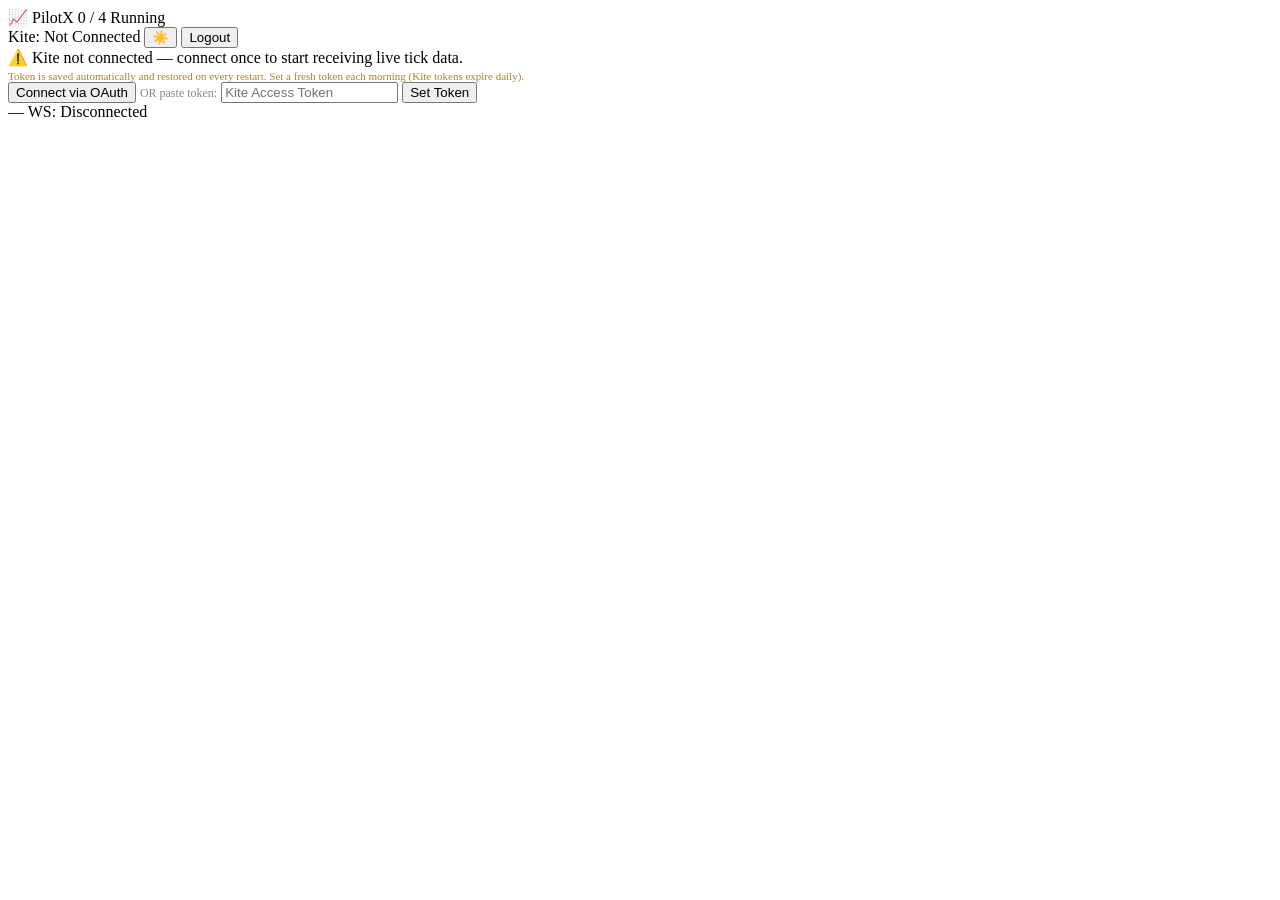
==== commit b3905e9d: "Implemented 4 algos" ====
--- a/src/main/resources/static/index.html
+++ b/src/main/resources/static/index.html
@@ -15,7 +15,7 @@
   <nav class="topnav">
     <div class="nav-left">
       <span class="logo-sm">📈 PilotX</span>
-      <span id="running-badge" class="price-badge">0 / 3 Running</span>
+      <span id="running-badge" class="price-badge">0 / 4 Running</span>
     </div>
     <div class="nav-right">
       <span id="kite-status-badge" class="badge badge-disconnected">Kite: Not Connected</span>
@@ -44,6 +44,9 @@
     </div>
   </div>
 
+  <!-- OVERVIEW STRIP: at-a-glance status/P&L for all strategies, grouped by index -->
+  <div class="overview-strip" id="overview-strip"></div>
+
   <!-- STRATEGY CARDS (injected by app.js, one per StrategyKey) -->
   <div class="cards-grid" id="cards-grid"></div>
 
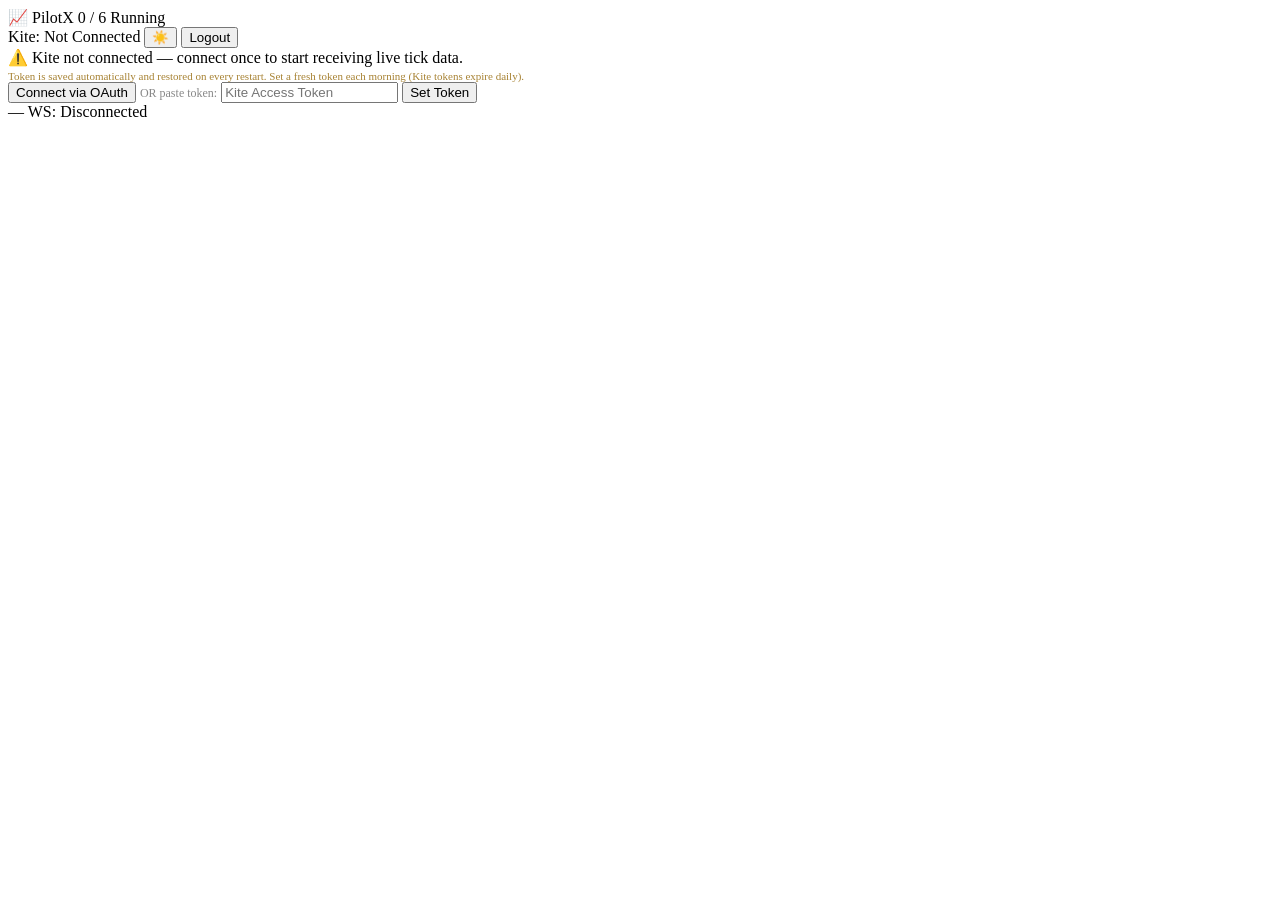
==== commit eeffc5f5: "Changes for sensex" ====
--- a/src/main/resources/static/index.html
+++ b/src/main/resources/static/index.html
@@ -15,7 +15,7 @@
   <nav class="topnav">
     <div class="nav-left">
       <span class="logo-sm">📈 PilotX</span>
-      <span id="running-badge" class="price-badge">0 / 4 Running</span>
+      <span id="running-badge" class="price-badge">0 / 6 Running</span>
     </div>
     <div class="nav-right">
       <span id="kite-status-badge" class="badge badge-disconnected">Kite: Not Connected</span>
@@ -44,11 +44,11 @@
     </div>
   </div>
 
-  <!-- OVERVIEW STRIP: at-a-glance status/P&L for all strategies, grouped by index -->
-  <div class="overview-strip" id="overview-strip"></div>
-
-  <!-- STRATEGY CARDS (injected by app.js, one per StrategyKey) -->
-  <div class="cards-grid" id="cards-grid"></div>
+  <!-- WORKSPACE: sidebar nav (4 strategies + NIFTY OI signal, live status+P&L) + detail panel -->
+  <div class="workspace">
+    <aside class="strategy-sidebar" id="strategy-sidebar"></aside>
+    <main class="strategy-detail" id="strategy-detail"></main>
+  </div>
 
   <!-- FOOTER STATUS BAR -->
   <footer class="status-bar">
